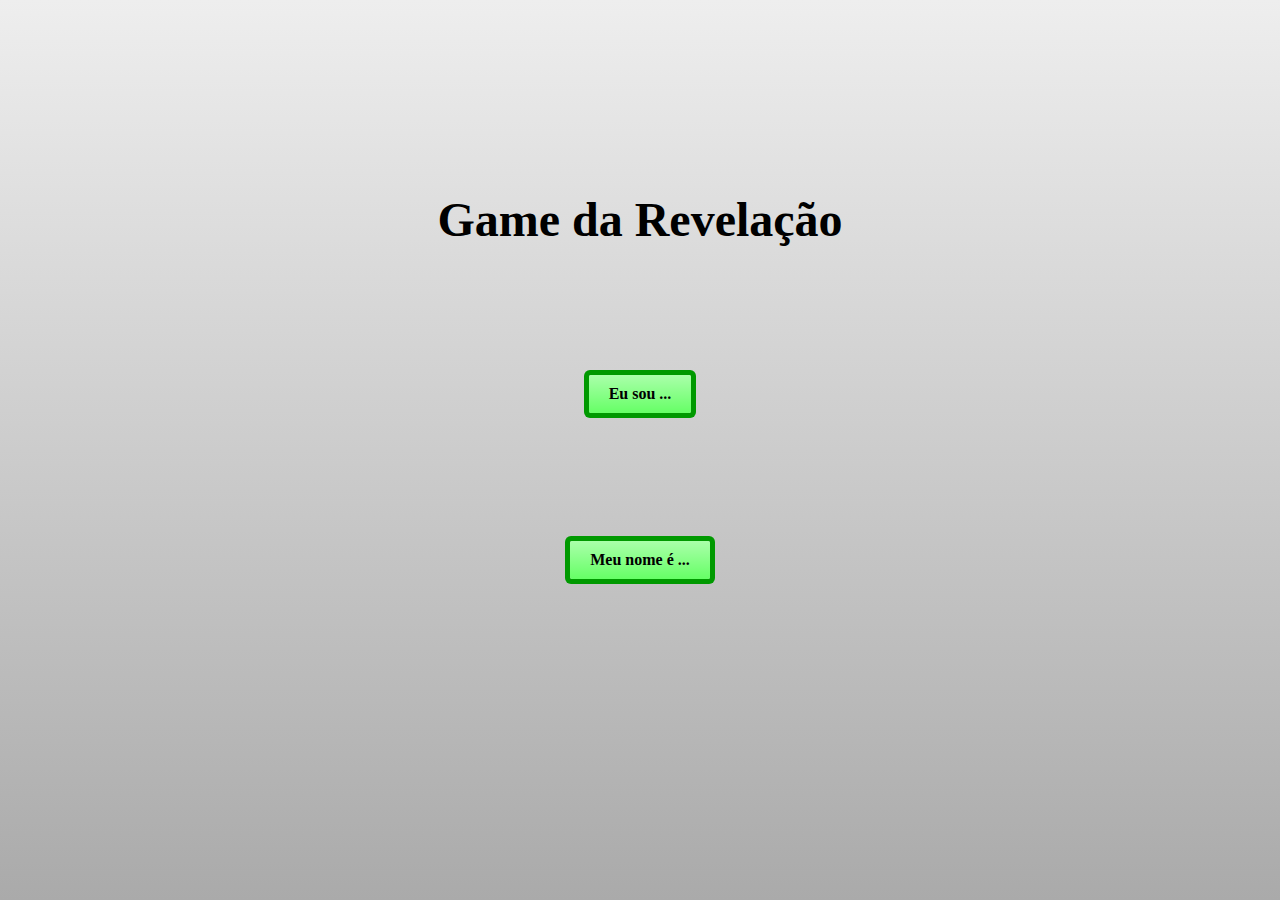
==== game.html @ 11d6b5a0 "Adiciona 2 jogos de revelação" ====
<!DOCTYPE html>
<!-- Inspirado em: https://code.sololearn.com/WyyBylG1NvdU/#css-->
<html t="0x31" i="YA-9517" v="1.60">
    <head>
				<meta charset="utf-8">
        <title>Game da Revelação</title>
				<link rel="stylesheet" type="text/css" href="style.css">
    </head>
    <body>
        <div id="home">
            <div class="title">Game da Revelação</div>
						<div class="button anim" onclick="startGameBoyGirl()">Eu sou ...</div>
						<div class="button anim" onclick="startGameName()">Meu nome é ...</div>
        </div>
        <div id="result" class="h">
						<div class="title" id="rT"></div>
            <div class="button anim" onclick="restartGame()">Novo Game!</div>
        </div>
        <div id="pGame">
						<div class="title" id="question">Ab</div>
						<!-- <div class="hintButton" data="false" id="hintButton" onclick="hint()">?</div> -->
						<!-- <div id="game"></div> -->
						<div id="letter"></div>
            <div id="tastatur">
                <div id="moveKeybord"><div class="marg"></div></div>
                <div id="keybord"></div>
            </div>
            <!-- <div class="hint" id="hint">
                <div class="title">Hint<div class="exit" onclick="hintExit()">X</div></div>
                <div class="body" id="hintText"></div>
            </div> -->
        </div>
				<script src="script.js"></script>
    </body>
</html>
---- style.css ----
body {
    background-color: #eee;
    margin: 0;
}

#home {
    background: linear-gradient(#eee, #aaa);
    background: -webkit-linear-gradient(top, #eee, #aaa);
    background: -ms-linear-gradient(top, #eee, #aaa);
    background: -moz-linear-gradient(top, #eee, #aaa);
    background: -o-linear-gradient(top, #eee, #aaa);
    bottom: 0;
    left: 0;
    position: absolute;
    right: 0;
    top: 0;
    z-index: 99;
}

#home .title {
    font-size: 48px;
    font-weight: bold;
    margin-top: 15%;
    text-align: center;
}

#home .button {
    background: #afa;
    background: linear-gradient(#afa, #6f6);
    background: -webkit-linear-gradient(top, #afa, #6f6);
    background: -ms-linear-gradient(top, #afa, #6f6);
    background: -moz-linear-gradient(top, #afa, #6f6);
    background: -o-linear-gradient(top, #afa, #6f6);
    border-radius: 2px;
    box-shadow: 0 0 0 5px #090;
    display: table;
    font-weight: bold;
    padding: 10px 20px;
    margin: 10% auto;
}

.h {
    display: none;
}

#result {
    background: #700;
    background: linear-gradient(rgba(125, 0, 0, 0.9) 20%, rgba(0, 0, 0, 0.7) 80%);
    background: -webkit-linear-gradient(top, rgba(125, 0, 0, 0.9) 20%, rgba(0, 0, 0, 0.7) 80%);
    background: -ms-linear-gradient(top, rgba(125, 0, 0, 0.9) 20%, rgba(0, 0, 0, 0.7) 80%);
    background: -moz-linear-gradient(top, rgba(125, 0, 0, 0.9) 20%, rgba(0, 0, 0, 0.7) 80%);
    background: -o-linear-gradient(top, rgba(125, 0, 0, 0.9) 20%, rgba(0, 0, 0, 0.7) 80%);
    bottom: 0;
    left: 0;
    position: absolute;
    right: 0;
    top: 0;
    z-index: 100;
}

#result[data="true"] {
    background: #070;
    background: linear-gradient(rgba(0, 125, 0, 0.9) 20%, rgba(0, 0, 0, 0.7) 80%);
    background: -webkit-linear-gradient(top, rgba(0, 125, 0, 0.9) 20%, rgba(0, 0, 0, 0.7) 80%);
    background: -ms-linear-gradient(top, rgba(0, 125, 0, 0.9) 20%, rgba(0, 0, 0, 0.7) 80%);
    background: -moz-linear-gradient(top, rgba(0, 125, 0, 0.9) 20%, rgba(0, 0, 0, 0.7) 80%);
    background: -o-linear-gradient(top, rgba(0, 125, 0, 0.9) 20%, rgba(0, 0, 0, 0.7) 80%);
}

#result .title {
    color: #eee;
    font-size: 48px;
    margin-top: 15%;
    text-align: center;
    text-shadow: 1px 1px 0 #000;
}

#result .body {
    color: #fff;
    margin-top: 30px;
    text-align: center;
    text-shadow: 1px 1px 0 #000;
}

#result .button {
    background:#afa;
    background: linear-gradient(#afa, #6f6);
    background: -webkit-linear-gradient(top, #afa, #6f6);
    background: -ms-linear-gradient(top, #afa, #6f6);
    background: -moz-linear-gradient(top, #afa, #6f6);
    background: -o-linear-gradient(top, #afa, #6f6);
    border-radius: 2px;
    box-shadow: 0 0 0 5px #090;
    display: table;
    font-weight: bold;
    padding: 10px 20px;
    margin: 40px auto;
    margin-bottom: 0;
}

#letter {
    font-size: 22px;
    height: 30px;
    margin: 20px;
    text-align: center;
}

.l {
    box-shadow: 0 3px 0 -1px #555;
    display: inline-block;
    margin: 1px;
    height: 20px;
    text-transform: uppercase;
    width: 20px;
}

.ls {
    box-shadow: 0 0 0 0 #555;
    width: 10px;
}

#game {
    height: 250px;
    margin: 50% auto;
    width: 220px;
}

#question {
    font-size: 48px;
    font-weight: bold;
    margin-top: 5%;
    text-align: center;
    margin-bottom: 15%;
}

#tastatur {
    background-color: rgba(238, 238, 238, 0.9);
    bottom: 0;
    left: 0;
    margin: auto;
    margin-top: 5%;
    margin-bottom: 10%;
    max-width: 500px;
    padding: 0 15px;
    position: absolute;
    right: 0;
    text-align: center;
}

#moveKeybord {
    padding: 15px;
}

.marg {
    border-bottom: solid 2px #ccc;
}

.b {
    background: #eee;
    background: linear-gradient(#fff, #eee);
    background: -webkit-linear-gradient(top, #fff, #eee);
    background: -ms-linear-gradient(top, #fff, #eee);
    background: -moz-linear-gradient(top, #fff, #eee);
    background: -o-linear-gradient(top, #fff, #eee);
    box-shadow: 1px 1px 1px 0 #ccc;
    display: inline-block;
    margin: 2px;
    padding: 8px;
    text-align: center;
    width: 25px;
}

.b[data="false"], .b[data="true"] {
    color: #555;
    font-weight: bold;
}

.b[data="true"] {
    background: #9f9;
}

.b[data="false"] {
    background: #aaa;
}

.anim {
    animation: button 3s infinite;
    -webkit-animation: button 3s infinite;
}

@keyframes button {
    0%, 50%, 90% {
        transform: rotate(0deg);
        -webkit-transform: rotate(0deg);
    }
    60% {
        transform: rotate(5deg) scale(1);
        -webkit-transform: rotate(5deg) scale(1);
    }
    70% {
        transform: rotate(-5deg) scale(0.97);
        -webkit-transform: rotate(-5deg) scale(0.97);
    }
    80% {
        transform: rotate(5deg) scale(1.05);
        -webkit-transform: rotate(5deg) scale(1.05);
    }
}

@-webkit-keyframes button {
    0%, 50%, 90% {
        transform: rotate(0deg);
        -webkit-transform: rotate(0deg);
    }
    60% {
        transform: rotate(5deg) scale(1);
        -webkit-transform: rotate(5deg) scale(1);
    }
    70% {
        transform: rotate(-5deg) scale(0.97);
        -webkit-transform: rotate(-5deg) scale(0.97);
    }
    80% {
        transform: rotate(5deg) scale(1.05);
        -webkit-transform: rotate(5deg) scale(1.05);
    }
}

/* #game .hintButton {
    background: #ccc;
    background: linear-gradient(transparent, rgba(0, 0, 0, 0.1));
    background: -webkit-linear-gradient(top, transparent, rgba(0, 0, 0, 0.1));
    background: -ms-linear-gradient(top, transparent, rgba(0, 0, 0, 0.1));
    background: -moz-linear-gradient(top, transparent, rgba(0, 0, 0, 0.1));
    background: -o-linear-gradient(top, transparent, rgba(0, 0, 0, 0.1));
    border-radius: 8%;
    box-shadow: 1px 1px 3px #999;
    font-weight: bold;
    padding: 5px 10px;
    position: absolute;
    right: 5px;
    top: 5px;
}

#game .hintButton[data="false"] {
    display: none;
} */

/* #hint {
    border-radius: 2px;
    box-shadow: 1px 1px 4px #888;
    display: none;
    left: 0;
    margin: auto;
    margin-top: 75px;
    position: absolute;
    right: 0;
    top: 0;
    width: 250px;
}

#hint .title {
    background: #fff;
    background: linear-gradient(#fff, #bbb);
    background: -webkit-linear-gradient(top, #fff, #bbb);
    background: -ms-linear-gradient(top, #fff, #bbb);
    background: -moz-linear-gradient(top, #fff, #bbb);
    background: -o-linear-gradient(top, #fff, #bbb);
    border-bottom: solid 1px #555;
    border-radius: 2px 2px 0 0;
    font-weight: bold;
    padding: 5px 10px;
    position: relative;
}

#hint .title .exit {
    background-color: #f55;
    border-radius: 50%;
    box-shadow: 1px 1px 4px #888;
    font-weight: bold;
    padding: 8px 12px;
    position: absolute;
    right: -15px;
    top: -15px;
}

#hint .body {
    background-color: #ddd;
    border-radius: 0 0 2px 2px;
    padding: 10px;
} */
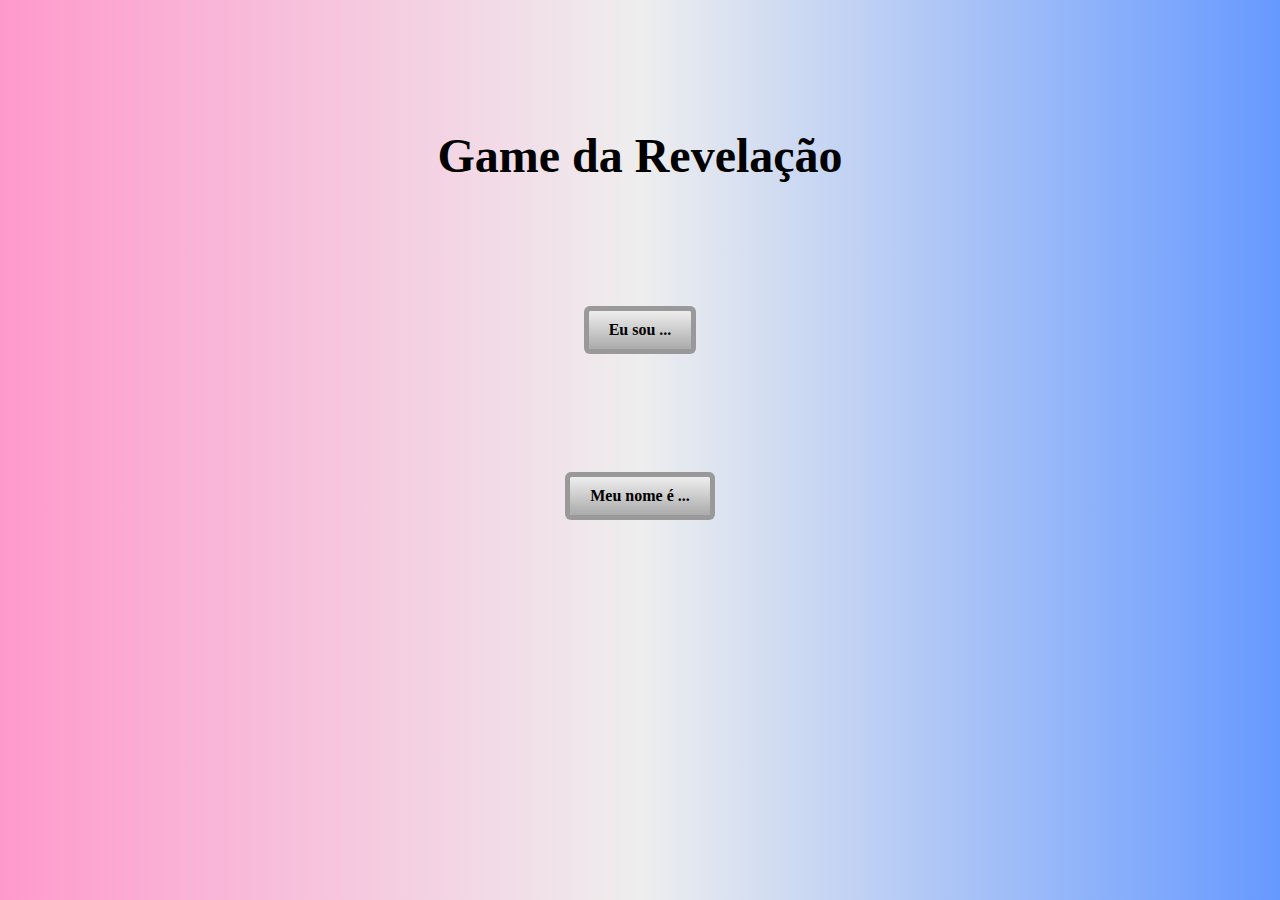
==== commit 204b801c: "atualizações no estilo" ====
--- a/game.html
+++ b/game.html
@@ -17,7 +17,7 @@
             <div class="button anim" onclick="restartGame()">Novo Game!</div>
         </div>
         <div id="pGame">
-						<div class="title" id="question">Ab</div>
+						<div class="title" id="question"></div>
 						<!-- <div class="hintButton" data="false" id="hintButton" onclick="hint()">?</div> -->
 						<!-- <div id="game"></div> -->
 						<div id="letter"></div>
--- a/style.css
+++ b/style.css
@@ -1,38 +1,40 @@
+/* Coloer Picker: https://www.w3schools.com/colors/colors_picker.asp */
+
 body {
     background-color: #eee;
     margin: 0;
 }
 
 #home {
+    background: linear-gradient(#ff99cc, #eee 50%, #6699ff);
+    background: -webkit-linear-gradient(left, #ff99cc , #eee 50%, #6699ff);
+    background: -ms-linear-gradient(left, #ff99cc, #eee 50%, #6699ff);
+    background: -moz-linear-gradient(left, #ff99cc, #eee 50%, #6699ff);
+    background: -o-linear-gradient(left, #ff99cc, #eee 50%, #6699ff);
+    bottom: 0;
+    left: 0;
+    position: absolute;
+    right: 0;
+    top: 0;
+    z-index: 99;
+}
+
+#home .title {
+    font-size: 48px;
+    font-weight: bold;
+    margin-top: 10%;
+    text-align: center;
+}
+
+#home .button {
+    background: #eee;
     background: linear-gradient(#eee, #aaa);
     background: -webkit-linear-gradient(top, #eee, #aaa);
     background: -ms-linear-gradient(top, #eee, #aaa);
     background: -moz-linear-gradient(top, #eee, #aaa);
     background: -o-linear-gradient(top, #eee, #aaa);
-    bottom: 0;
-    left: 0;
-    position: absolute;
-    right: 0;
-    top: 0;
-    z-index: 99;
-}
-
-#home .title {
-    font-size: 48px;
-    font-weight: bold;
-    margin-top: 15%;
-    text-align: center;
-}
-
-#home .button {
-    background: #afa;
-    background: linear-gradient(#afa, #6f6);
-    background: -webkit-linear-gradient(top, #afa, #6f6);
-    background: -ms-linear-gradient(top, #afa, #6f6);
-    background: -moz-linear-gradient(top, #afa, #6f6);
-    background: -o-linear-gradient(top, #afa, #6f6);
     border-radius: 2px;
-    box-shadow: 0 0 0 5px #090;
+    box-shadow: 0 0 0 5px #999;
     display: table;
     font-weight: bold;
     padding: 10px 20px;
@@ -44,27 +46,18 @@
 }
 
 #result {
-    background: #700;
-    background: linear-gradient(rgba(125, 0, 0, 0.9) 20%, rgba(0, 0, 0, 0.7) 80%);
-    background: -webkit-linear-gradient(top, rgba(125, 0, 0, 0.9) 20%, rgba(0, 0, 0, 0.7) 80%);
-    background: -ms-linear-gradient(top, rgba(125, 0, 0, 0.9) 20%, rgba(0, 0, 0, 0.7) 80%);
-    background: -moz-linear-gradient(top, rgba(125, 0, 0, 0.9) 20%, rgba(0, 0, 0, 0.7) 80%);
-    background: -o-linear-gradient(top, rgba(125, 0, 0, 0.9) 20%, rgba(0, 0, 0, 0.7) 80%);
+    background: #007;
+      background: linear-gradient(rgba(0, 0, 255, 0.9) 20%, rgba(0, 0, 180, 0.7) 80%);
+    background: -webkit-linear-gradient(top, rgba(0, 0, 255, 0.9) 20%, rgba(0, 0, 180, 100) 80%);
+    background: -ms-linear-gradient(top, rgba(0, 0, 255, 0.9) 20%, rgba(0, 0, 180, 0.7) 80%);
+    background: -moz-linear-gradient(top, rgba(0, 0, 255, 0.9) 20%, rgba(0, 0, 180, 0.7) 80%);
+    background: -o-linear-gradient(top, rgba(0, 0, 255, 0.9) 20%, rgba(0, 0, 180, 0.7) 80%);
     bottom: 0;
     left: 0;
     position: absolute;
     right: 0;
     top: 0;
     z-index: 100;
-}
-
-#result[data="true"] {
-    background: #070;
-    background: linear-gradient(rgba(0, 125, 0, 0.9) 20%, rgba(0, 0, 0, 0.7) 80%);
-    background: -webkit-linear-gradient(top, rgba(0, 125, 0, 0.9) 20%, rgba(0, 0, 0, 0.7) 80%);
-    background: -ms-linear-gradient(top, rgba(0, 125, 0, 0.9) 20%, rgba(0, 0, 0, 0.7) 80%);
-    background: -moz-linear-gradient(top, rgba(0, 125, 0, 0.9) 20%, rgba(0, 0, 0, 0.7) 80%);
-    background: -o-linear-gradient(top, rgba(0, 125, 0, 0.9) 20%, rgba(0, 0, 0, 0.7) 80%);
 }
 
 #result .title {
@@ -83,24 +76,24 @@
 }
 
 #result .button {
-    background:#afa;
-    background: linear-gradient(#afa, #6f6);
-    background: -webkit-linear-gradient(top, #afa, #6f6);
-    background: -ms-linear-gradient(top, #afa, #6f6);
-    background: -moz-linear-gradient(top, #afa, #6f6);
-    background: -o-linear-gradient(top, #afa, #6f6);
+    background: #aaf;
+    background: linear-gradient(#aaf, #66f);
+    background: -webkit-linear-gradient(top, #aaf, #66f);
+    background: -ms-linear-gradient(top, #aaf, #66f);
+    background: -moz-linear-gradient(top, #aaf, #66f);
+    background: -o-linear-gradient(top, #aaf, #66f);
     border-radius: 2px;
-    box-shadow: 0 0 0 5px #090;
+    box-shadow: 0 0 0 5px #009;
     display: table;
     font-weight: bold;
     padding: 10px 20px;
-    margin: 40px auto;
+    margin: 250px auto;
     margin-bottom: 0;
 }
 
 #letter {
-    font-size: 22px;
-    height: 30px;
+    font-size: 60px;
+    height: 60px;
     margin: 20px;
     text-align: center;
 }
@@ -109,14 +102,14 @@
     box-shadow: 0 3px 0 -1px #555;
     display: inline-block;
     margin: 1px;
-    height: 20px;
+    height: 60px;
     text-transform: uppercase;
-    width: 20px;
+    width: 60px;
 }
 
 .ls {
     box-shadow: 0 0 0 0 #555;
-    width: 10px;
+    width: 25px;
 }
 
 #game {
@@ -130,7 +123,7 @@
     font-weight: bold;
     margin-top: 5%;
     text-align: center;
-    margin-bottom: 15%;
+    margin-bottom: 10%;
 }
 
 #tastatur {
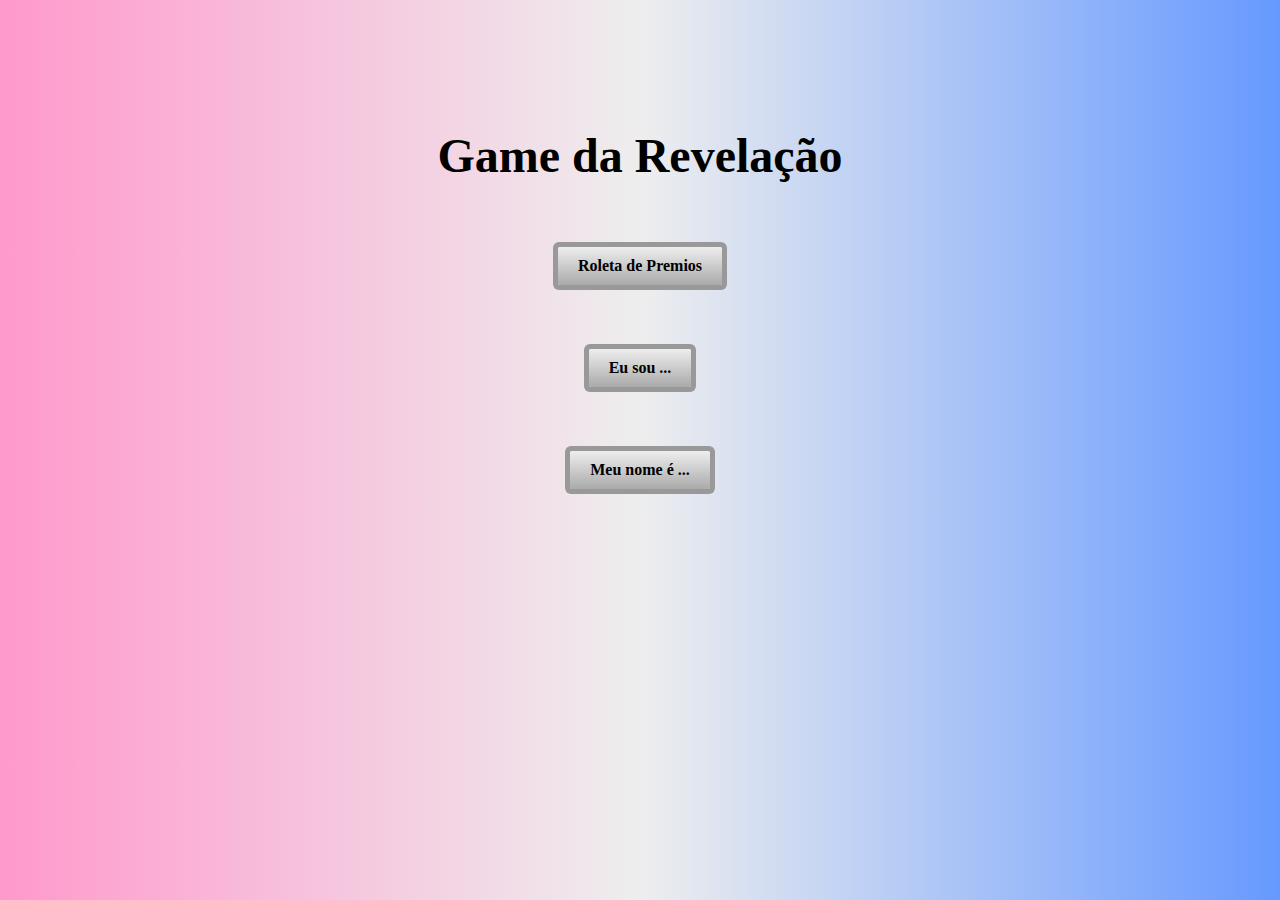
==== commit c0d575fc: "rollback index.html, adiciona botão para roleta no game" ====
--- a/game.html
+++ b/game.html
@@ -9,6 +9,7 @@
     <body>
         <div id="home">
             <div class="title">Game da Revelação</div>
+						<div class="button anim" onclick="javascript:window.open('index.html', '_blank')">Roleta de Premios</div>
 						<div class="button anim" onclick="startGameBoyGirl()">Eu sou ...</div>
 						<div class="button anim" onclick="startGameName()">Meu nome é ...</div>
         </div>
--- a/style.css
+++ b/style.css
@@ -23,6 +23,11 @@
     font-size: 48px;
     font-weight: bold;
     margin-top: 10%;
+    text-align: center;
+}
+
+#home .body {
+    margin-top: 30px;
     text-align: center;
 }
 
@@ -38,7 +43,7 @@
     display: table;
     font-weight: bold;
     padding: 10px 20px;
-    margin: 10% auto;
+    margin: 5% auto;
 }
 
 .h {
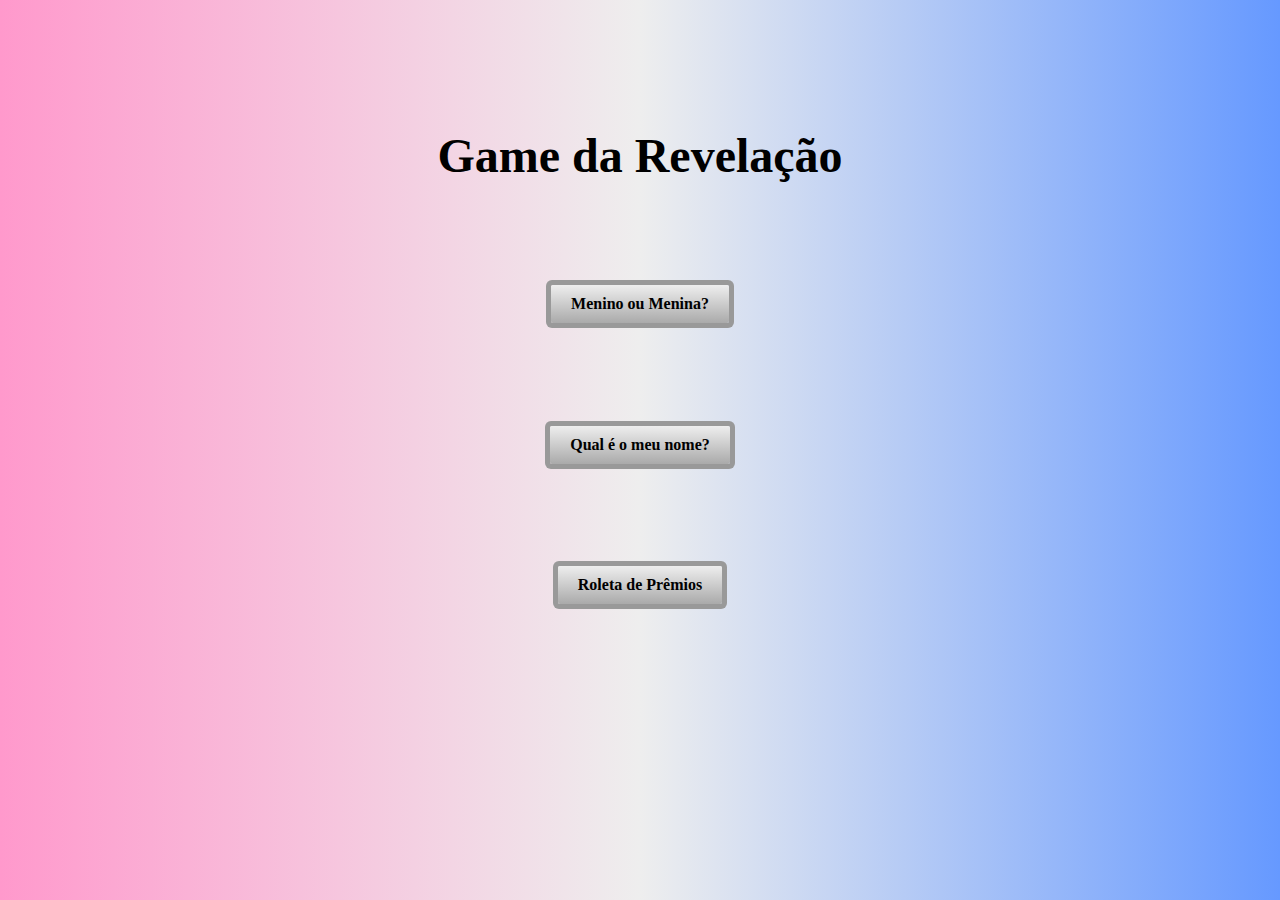
==== commit 6ca4373f: "Final adjustments" ====
--- a/game.html
+++ b/game.html
@@ -9,11 +9,12 @@
     <body>
         <div id="home">
             <div class="title">Game da Revelação</div>
-						<div class="button anim" onclick="javascript:window.open('index.html', '_blank')">Roleta de Premios</div>
-						<div class="button anim" onclick="startGameBoyGirl()">Eu sou ...</div>
-						<div class="button anim" onclick="startGameName()">Meu nome é ...</div>
+						<div class="button anim" onclick="startGameBoyGirl()">Menino ou Menina?</div>
+						<div class="button anim" onclick="startGameName()">Qual é o meu nome?</div>
+            <div class="button anim" onclick="javascript:window.open('index.html', '_blank')">Roleta de Prêmios</div>
         </div>
         <div id="result" class="h">
+            <div class="body" id="rB"></div>
 						<div class="title" id="rT"></div>
             <div class="button anim" onclick="restartGame()">Novo Game!</div>
         </div>
--- a/style.css
+++ b/style.css
@@ -43,7 +43,7 @@
     display: table;
     font-weight: bold;
     padding: 10px 20px;
-    margin: 5% auto;
+    margin: 8% auto;
 }
 
 .h {
@@ -75,7 +75,8 @@
 
 #result .body {
     color: #fff;
-    margin-top: 30px;
+    font-size: 25px;
+    margin-top: 10%;
     text-align: center;
     text-shadow: 1px 1px 0 #000;
 }
@@ -92,7 +93,7 @@
     display: table;
     font-weight: bold;
     padding: 10px 20px;
-    margin: 250px auto;
+    margin: 200px auto;
     margin-bottom: 0;
 }
 
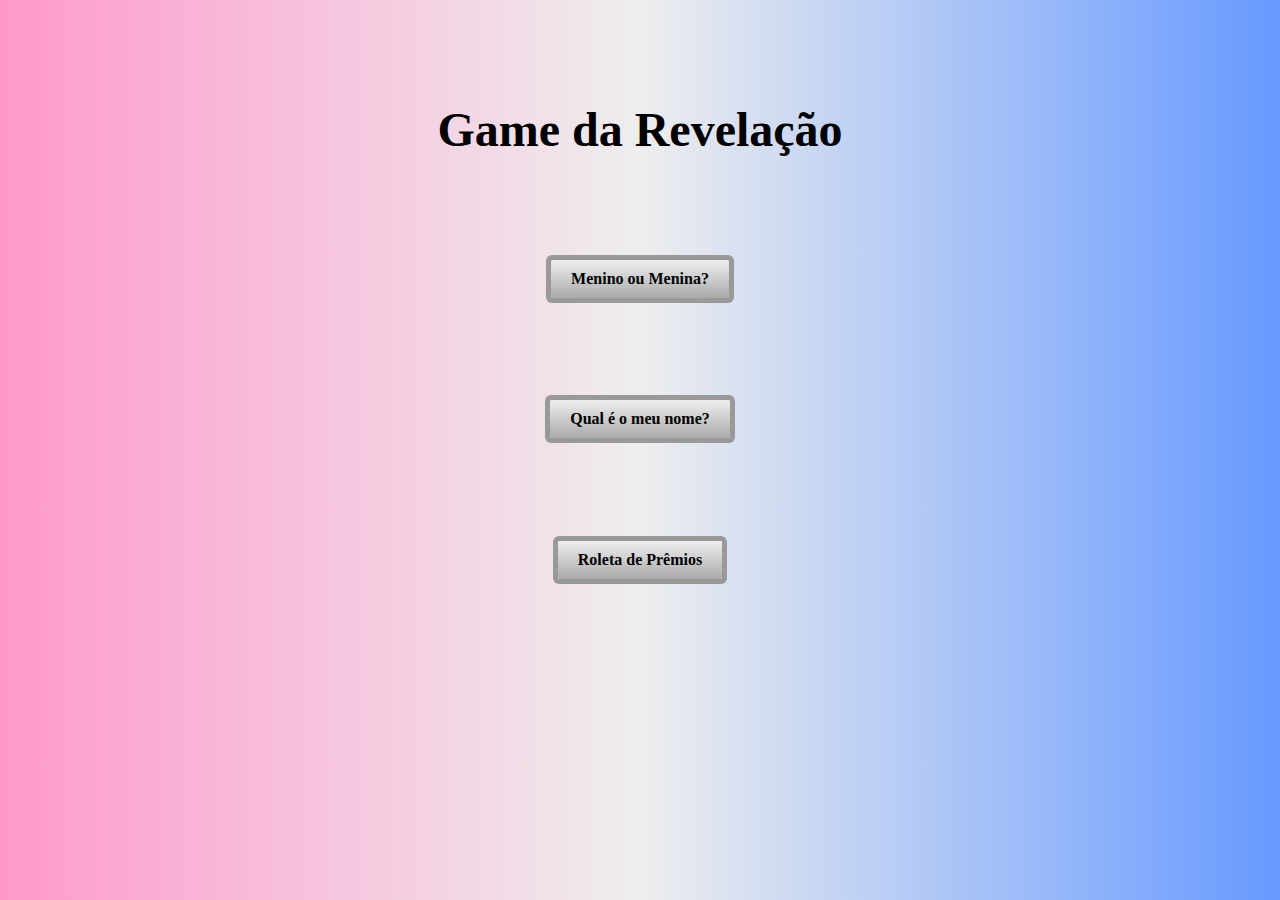
==== commit 11064cbe: "Atualiza com dado real." ====
--- a/game.html
+++ b/game.html
@@ -1,5 +1,6 @@
 <!DOCTYPE html>
 <!-- Inspirado em: https://code.sololearn.com/WyyBylG1NvdU/#css-->
+
 <html t="0x31" i="YA-9517" v="1.60">
     <head>
 				<meta charset="utf-8">
@@ -11,7 +12,7 @@
             <div class="title">Game da Revelação</div>
 						<div class="button anim" onclick="startGameBoyGirl()">Menino ou Menina?</div>
 						<div class="button anim" onclick="startGameName()">Qual é o meu nome?</div>
-            <div class="button anim" onclick="javascript:window.open('index.html', '_blank')">Roleta de Prêmios</div>
+            <div class="button anim" onclick="javascript:window.open('roleta.html', '_blank')">Roleta de Prêmios</div>
         </div>
         <div id="result" class="h">
             <div class="body" id="rB"></div>
@@ -20,17 +21,11 @@
         </div>
         <div id="pGame">
 						<div class="title" id="question"></div>
-						<!-- <div class="hintButton" data="false" id="hintButton" onclick="hint()">?</div> -->
-						<!-- <div id="game"></div> -->
 						<div id="letter"></div>
             <div id="tastatur">
                 <div id="moveKeybord"><div class="marg"></div></div>
                 <div id="keybord"></div>
             </div>
-            <!-- <div class="hint" id="hint">
-                <div class="title">Hint<div class="exit" onclick="hintExit()">X</div></div>
-                <div class="body" id="hintText"></div>
-            </div> -->
         </div>
 				<script src="script.js"></script>
     </body>
--- a/style.css
+++ b/style.css
@@ -1,4 +1,4 @@
-/* Coloer Picker: https://www.w3schools.com/colors/colors_picker.asp */
+/* Color Picker: https://www.w3schools.com/colors/colors_picker.asp */
 
 body {
     background-color: #eee;
@@ -22,7 +22,7 @@
 #home .title {
     font-size: 48px;
     font-weight: bold;
-    margin-top: 10%;
+    margin-top: 8%;
     text-align: center;
 }
 
@@ -52,7 +52,7 @@
 
 #result {
     background: #007;
-      background: linear-gradient(rgba(0, 0, 255, 0.9) 20%, rgba(0, 0, 180, 0.7) 80%);
+    background: linear-gradient(rgba(0, 0, 255, 0.9) 20%, rgba(0, 0, 180, 0.7) 80%);
     background: -webkit-linear-gradient(top, rgba(0, 0, 255, 0.9) 20%, rgba(0, 0, 180, 100) 80%);
     background: -ms-linear-gradient(top, rgba(0, 0, 255, 0.9) 20%, rgba(0, 0, 180, 0.7) 80%);
     background: -moz-linear-gradient(top, rgba(0, 0, 255, 0.9) 20%, rgba(0, 0, 180, 0.7) 80%);
